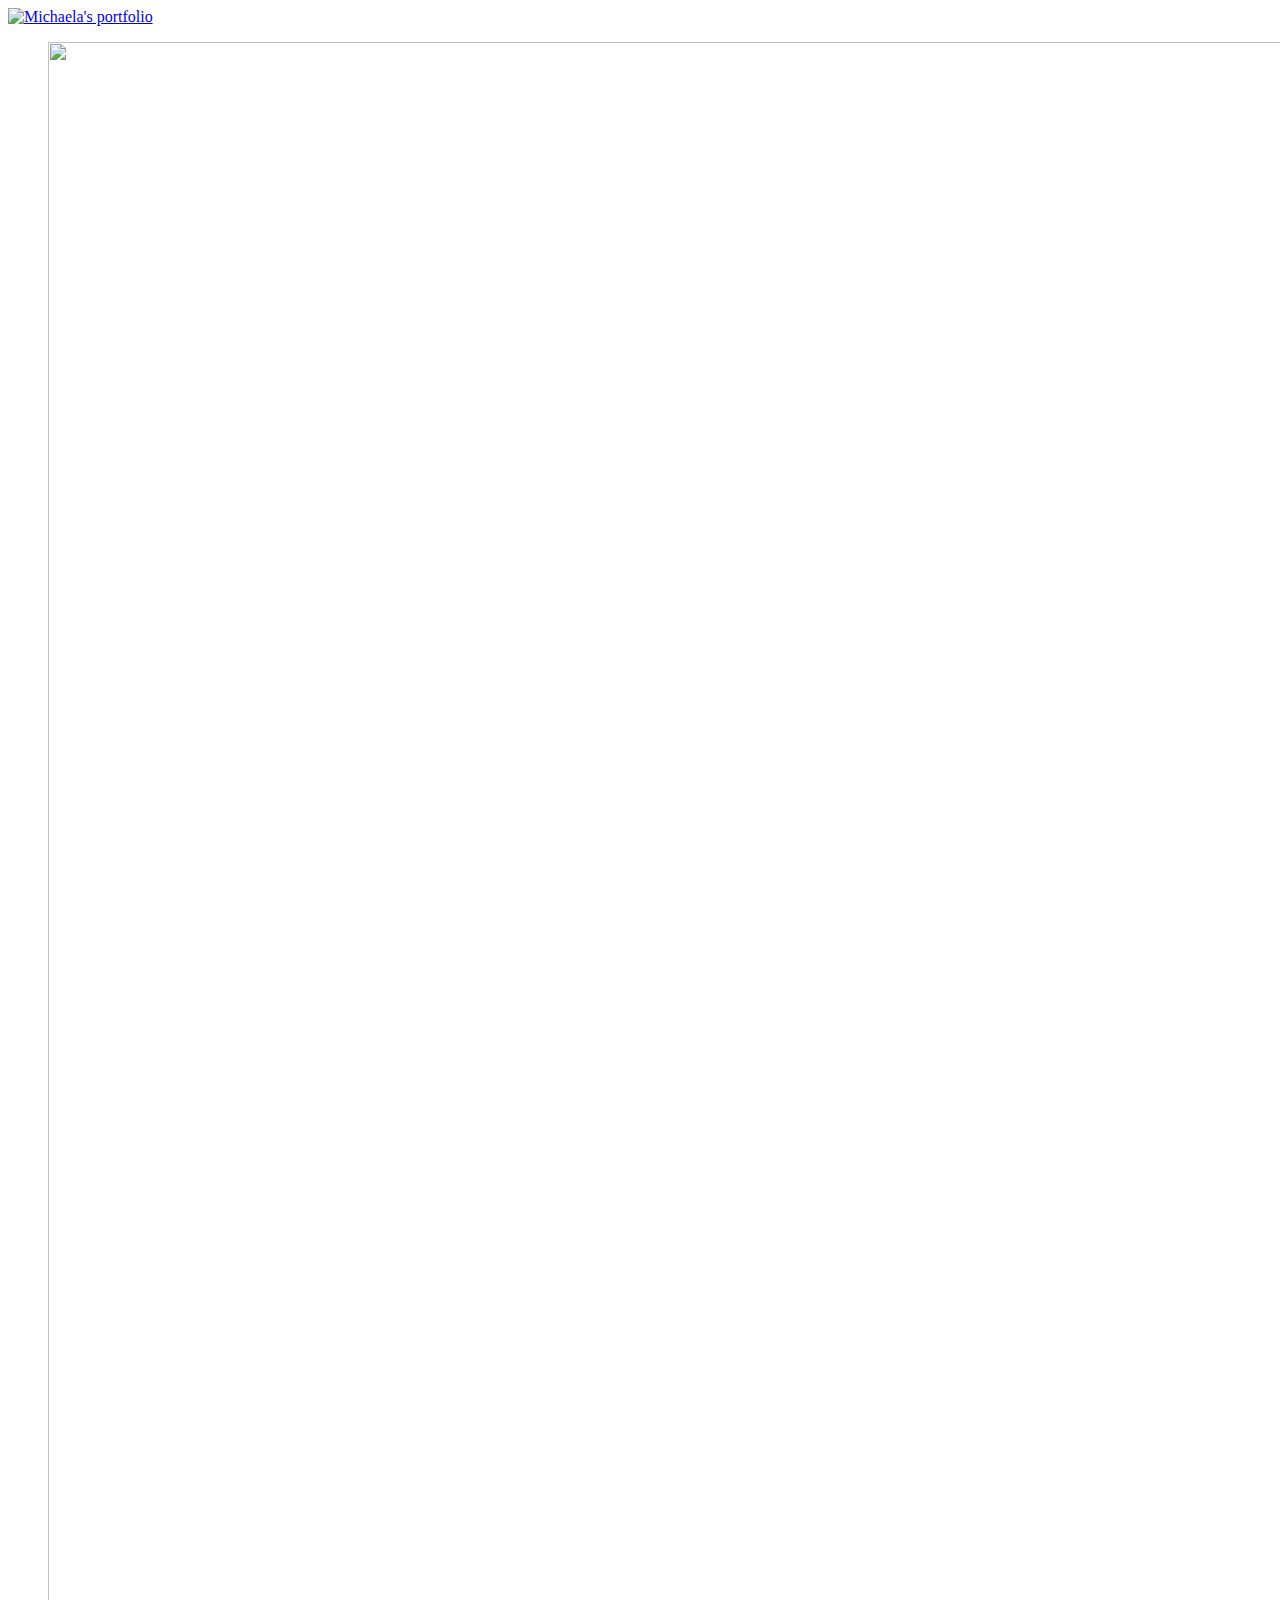
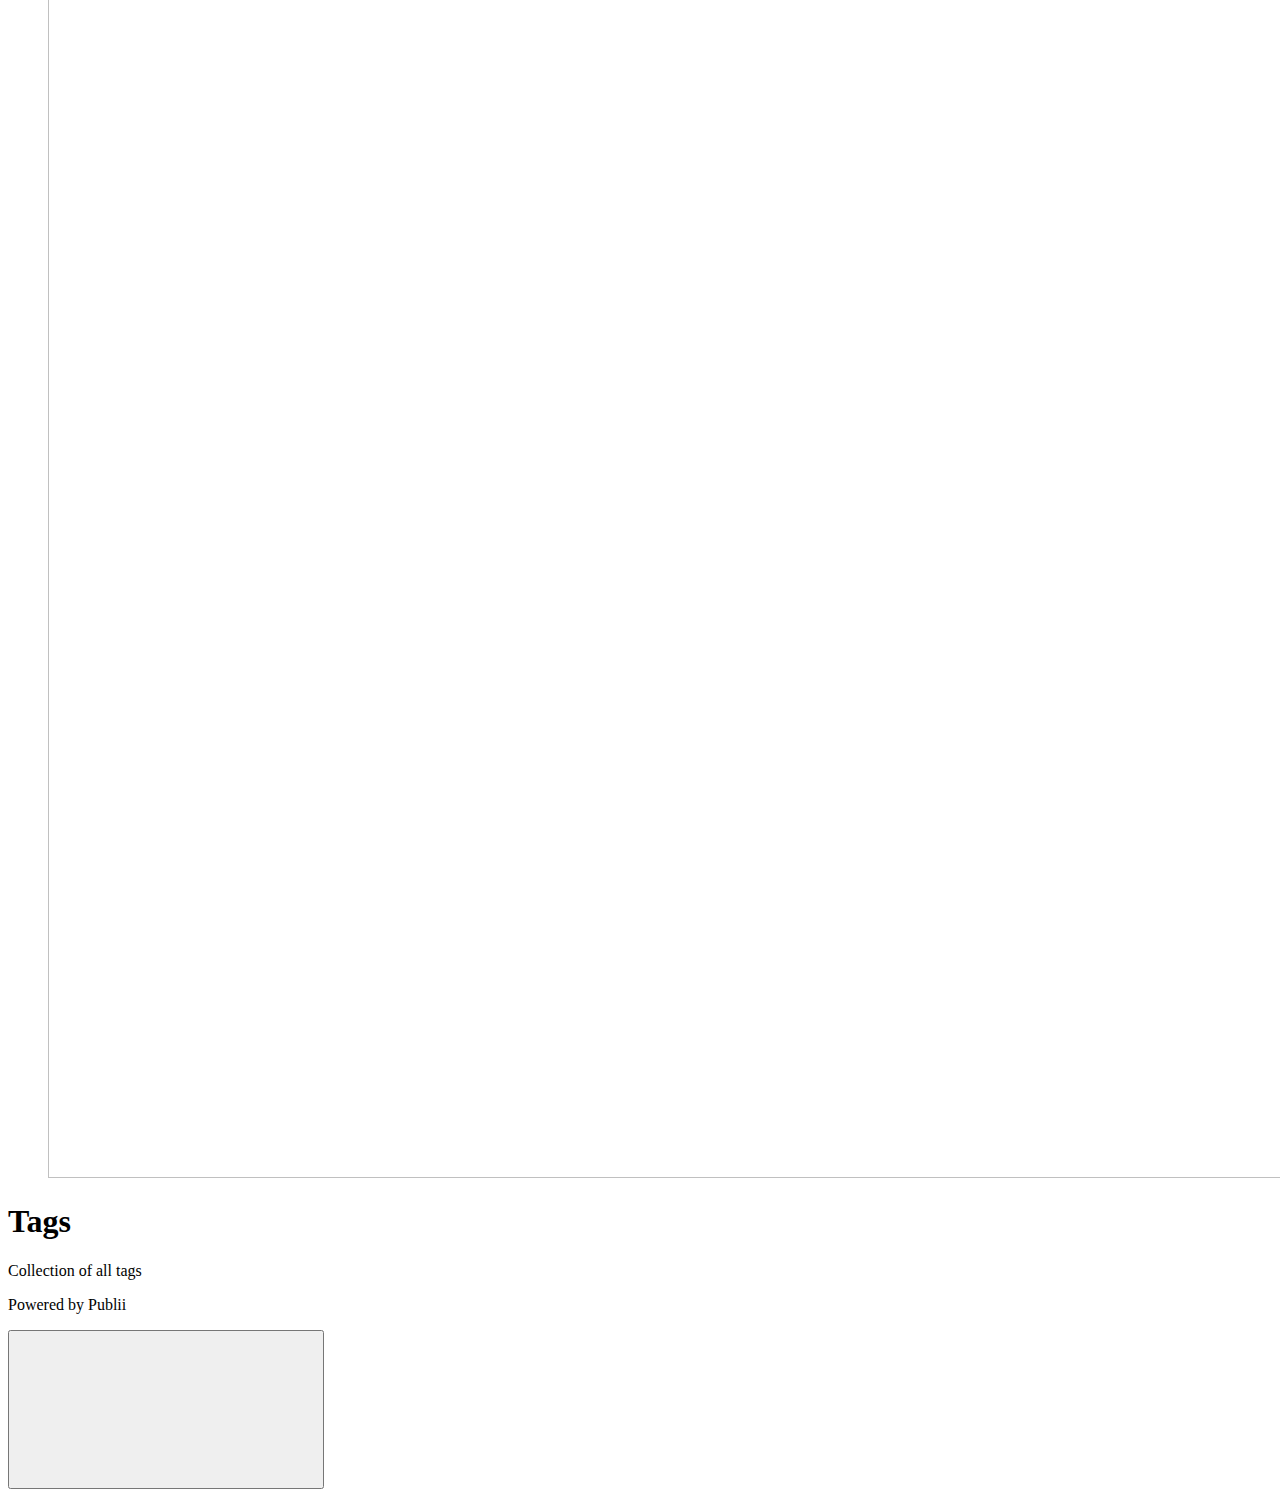
==== tags/index.html @ c2084ca4 "Updated from Publii" ====
<!DOCTYPE html><html lang="en-gb"><head><meta charset="utf-8"><meta http-equiv="X-UA-Compatible" content="IE=edge"><meta name="viewport" content="width=device-width,initial-scale=1"><title>All tags - Michaela&#x27;s portfolio</title><meta name="robots" content="noindex, follow"><meta name="generator" content="Publii Open-Source CMS for Static Site"><link rel="alternate" type="application/atom+xml" href="https://micha.arceus.day/feed.xml"><link rel="alternate" type="application/json" href="https://micha.arceus.day/feed.json"><meta property="og:title" content="Michaela's portfolio"><meta property="og:image" content="https://micha.arceus.day/media/website/strawberry.png"><meta property="og:image:width" content="20"><meta property="og:image:height" content="20"><meta property="og:site_name" content="Michaela's portfolio"><meta property="og:description" content="The humble abode of an enthusiastic writer."><meta property="og:url" content="https://micha.arceus.day/tags/"><meta property="og:type" content="website"><link rel="preload" href="https://micha.arceus.day/assets/dynamic/fonts/sourcecodepro/sourcecodepro.woff2" as="font" type="font/woff2" crossorigin><link rel="stylesheet" href="https://micha.arceus.day/assets/css/style.css?v=00cc5878ca796b5f8dd4d20755d69d05"><script type="application/ld+json">{"@context":"http://schema.org","@type":"Organization","name":"Michaela's portfolio","logo":"https://micha.arceus.day/media/website/strawberry.png","url":"https://micha.arceus.day/"}</script><noscript><style>img[loading] {
                    opacity: 1;
                }</style></noscript></head><body><div class="site-container"><header class="top" id="js-header"><a class="logo" href="https://micha.arceus.day/"><img src="https://micha.arceus.day/media/website/strawberry.png" alt="Michaela&#x27;s portfolio" width="20" height="20"></a></header><main class="page page--tags"><div class="hero"><figure class="hero__image hero__image--overlay"><img src="https://micha.arceus.day/media/website/DSC01634.JPEG" srcset="https://micha.arceus.day/media/website/responsive/DSC01634-xs.JPEG 300w, https://micha.arceus.day/media/website/responsive/DSC01634-sm.JPEG 480w, https://micha.arceus.day/media/website/responsive/DSC01634-md.JPEG 768w, https://micha.arceus.day/media/website/responsive/DSC01634-lg.JPEG 1024w, https://micha.arceus.day/media/website/responsive/DSC01634-xl.JPEG 1360w, https://micha.arceus.day/media/website/responsive/DSC01634-2xl.JPEG 1600w" sizes="100vw" loading="eager" width="3648" height="2736" alt=""></figure><header class="hero__content"><div class="wrapper"><h1>Tags</h1><p>Collection of all tags</p></div></header></div><div class="wrapper"><ul class="feed feed--grid"></ul></div></main><footer class="footer"><div class="footer__copyright"><p>Powered by Publii</p></div><button onclick="backToTopFunction()" id="backToTop" class="footer__bttop" aria-label="Back to top" title="Back to top"><svg><use xlink:href="https://micha.arceus.day/assets/svg/svg-map.svg#toparrow"/></svg></button></footer></div><script defer="defer" src="https://micha.arceus.day/assets/js/scripts.min.js?v=f47c11534595205f20935f0db2a62a85"></script><script>window.publiiThemeMenuConfig={mobileMenuMode:'sidebar',animationSpeed:300,submenuWidth: 'auto',doubleClickTime:500,mobileMenuExpandableSubmenus:true,relatedContainerForOverlayMenuSelector:'.top'};</script><script>var images = document.querySelectorAll('img[loading]');
        for (var i = 0; i < images.length; i++) {
            if (images[i].complete) {
                images[i].classList.add('is-loaded');
            } else {
                images[i].addEventListener('load', function () {
                    this.classList.add('is-loaded');
                }, false);
            }
        }</script></body></html>
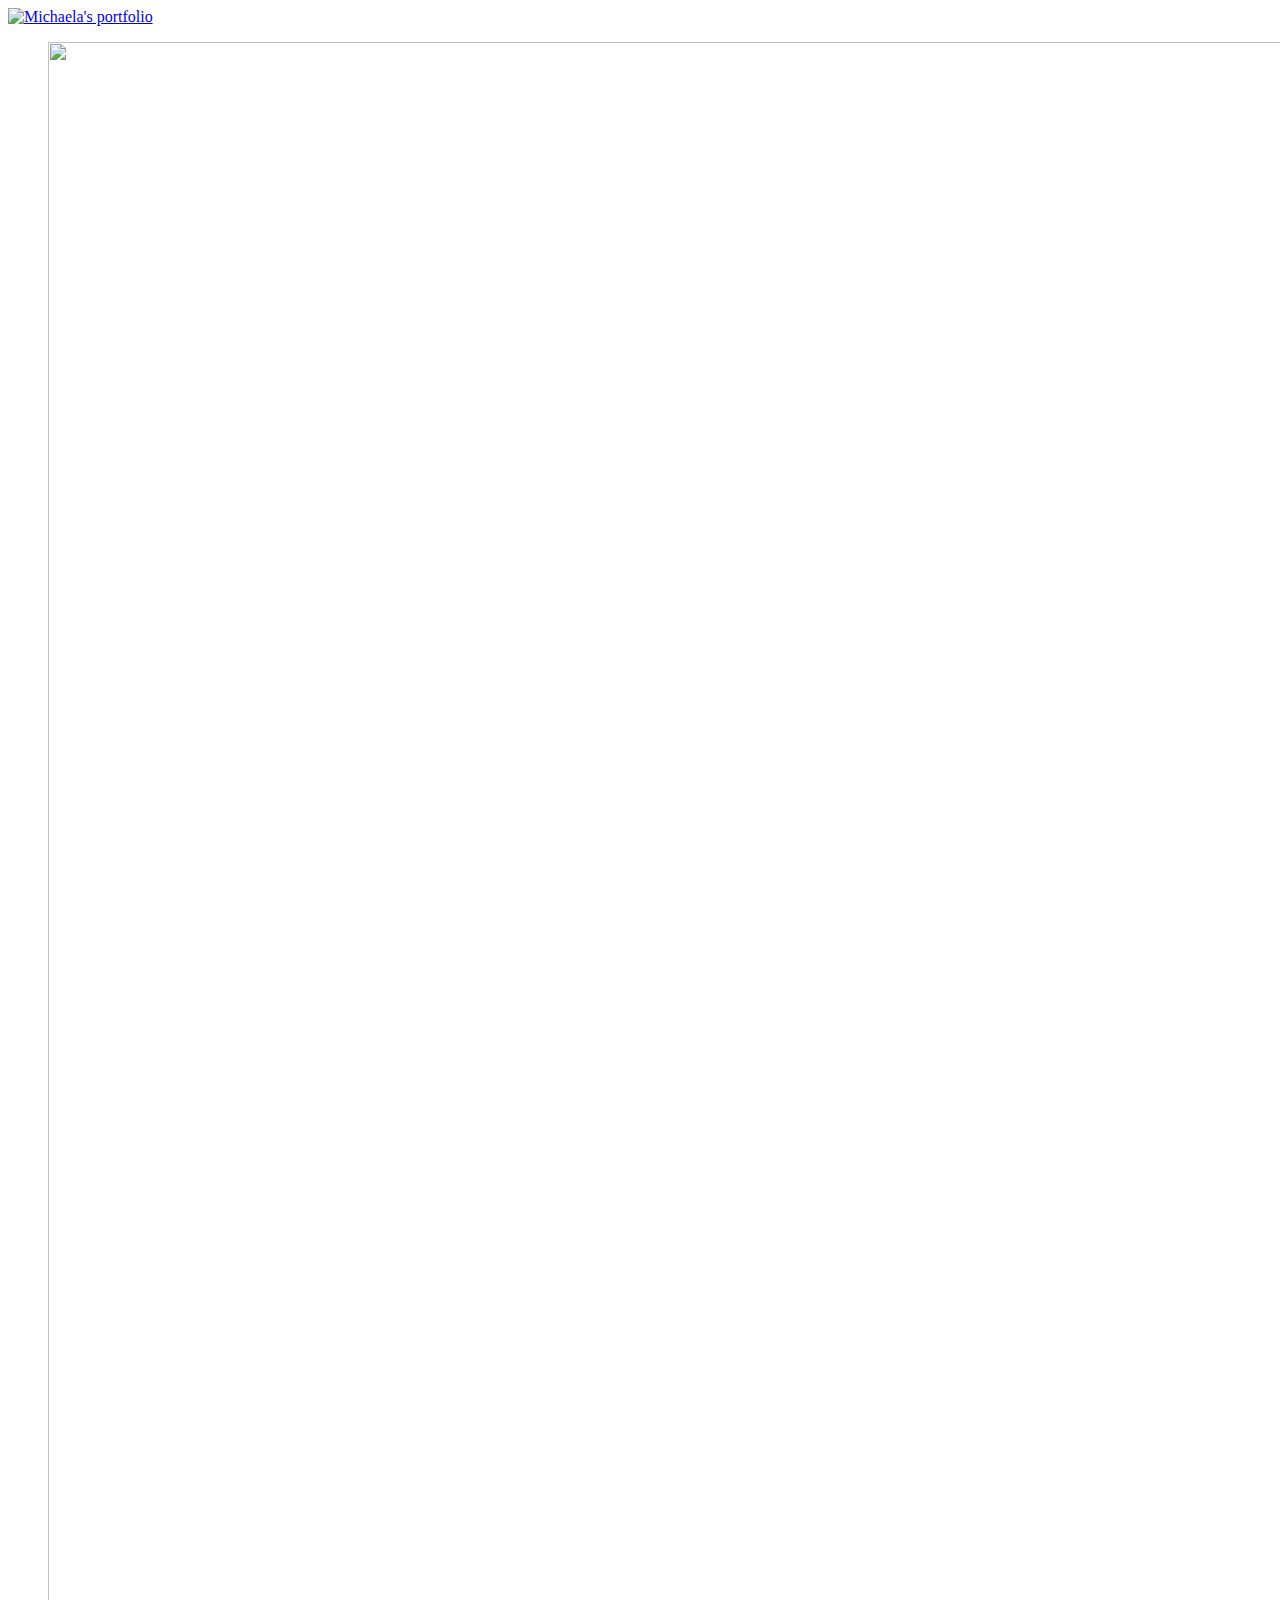
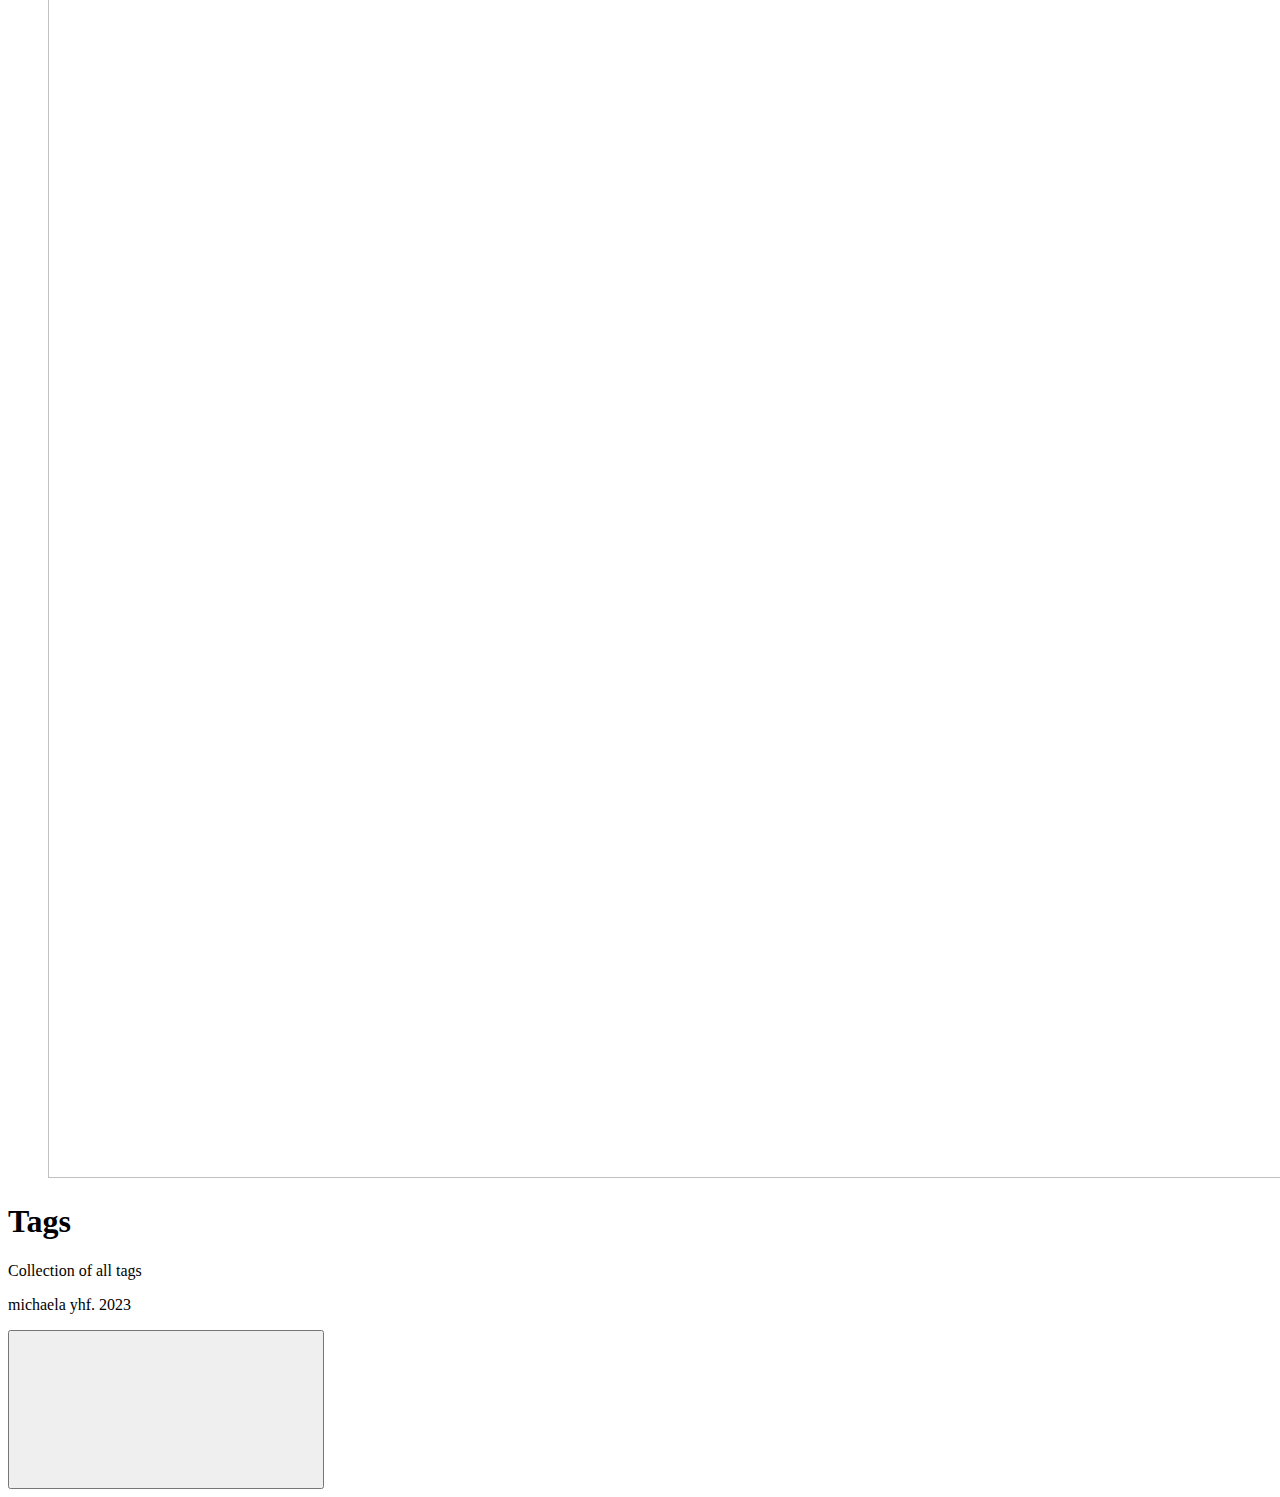
==== commit 2f867beb: "Updated from Publii" ====
--- a/tags/index.html
+++ b/tags/index.html
@@ -1,6 +1,6 @@
-<!DOCTYPE html><html lang="en-gb"><head><meta charset="utf-8"><meta http-equiv="X-UA-Compatible" content="IE=edge"><meta name="viewport" content="width=device-width,initial-scale=1"><title>All tags - Michaela&#x27;s portfolio</title><meta name="robots" content="noindex, follow"><meta name="generator" content="Publii Open-Source CMS for Static Site"><link rel="alternate" type="application/atom+xml" href="https://micha.arceus.day/feed.xml"><link rel="alternate" type="application/json" href="https://micha.arceus.day/feed.json"><meta property="og:title" content="Michaela's portfolio"><meta property="og:image" content="https://micha.arceus.day/media/website/strawberry.png"><meta property="og:image:width" content="20"><meta property="og:image:height" content="20"><meta property="og:site_name" content="Michaela's portfolio"><meta property="og:description" content="The humble abode of an enthusiastic writer."><meta property="og:url" content="https://micha.arceus.day/tags/"><meta property="og:type" content="website"><link rel="preload" href="https://micha.arceus.day/assets/dynamic/fonts/sourcecodepro/sourcecodepro.woff2" as="font" type="font/woff2" crossorigin><link rel="stylesheet" href="https://micha.arceus.day/assets/css/style.css?v=00cc5878ca796b5f8dd4d20755d69d05"><script type="application/ld+json">{"@context":"http://schema.org","@type":"Organization","name":"Michaela's portfolio","logo":"https://micha.arceus.day/media/website/strawberry.png","url":"https://micha.arceus.day/"}</script><noscript><style>img[loading] {
+<!DOCTYPE html><html lang="en-gb"><head><meta charset="utf-8"><meta http-equiv="X-UA-Compatible" content="IE=edge"><meta name="viewport" content="width=device-width,initial-scale=1"><title>All tags - Michaela&#x27;s portfolio</title><meta name="robots" content="noindex, follow"><meta name="generator" content="Publii Open-Source CMS for Static Site"><link rel="alternate" type="application/atom+xml" href="https://micha.arceus.day/feed.xml"><link rel="alternate" type="application/json" href="https://micha.arceus.day/feed.json"><meta property="og:title" content="Michaela's portfolio"><meta property="og:image" content="https://micha.arceus.day/media/website/IMG_1855-modified.png"><meta property="og:image:width" content="243"><meta property="og:image:height" content="243"><meta property="og:site_name" content="Michaela's portfolio"><meta property="og:description" content="The humble abode of an enthusiastic writer."><meta property="og:url" content="https://micha.arceus.day/tags/"><meta property="og:type" content="website"><link rel="preload" href="https://micha.arceus.day/assets/dynamic/fonts/redhatmono/redhatmono.woff2" as="font" type="font/woff2" crossorigin><link rel="stylesheet" href="https://micha.arceus.day/assets/css/style.css?v=e169bb77e72ad00c966b0ca9eb0247f8"><script type="application/ld+json">{"@context":"http://schema.org","@type":"Organization","name":"Michaela's portfolio","logo":"https://micha.arceus.day/media/website/IMG_1855-modified.png","url":"https://micha.arceus.day/"}</script><noscript><style>img[loading] {
                     opacity: 1;
-                }</style></noscript></head><body><div class="site-container"><header class="top" id="js-header"><a class="logo" href="https://micha.arceus.day/"><img src="https://micha.arceus.day/media/website/strawberry.png" alt="Michaela&#x27;s portfolio" width="20" height="20"></a></header><main class="page page--tags"><div class="hero"><figure class="hero__image hero__image--overlay"><img src="https://micha.arceus.day/media/website/DSC01634.JPEG" srcset="https://micha.arceus.day/media/website/responsive/DSC01634-xs.JPEG 300w, https://micha.arceus.day/media/website/responsive/DSC01634-sm.JPEG 480w, https://micha.arceus.day/media/website/responsive/DSC01634-md.JPEG 768w, https://micha.arceus.day/media/website/responsive/DSC01634-lg.JPEG 1024w, https://micha.arceus.day/media/website/responsive/DSC01634-xl.JPEG 1360w, https://micha.arceus.day/media/website/responsive/DSC01634-2xl.JPEG 1600w" sizes="100vw" loading="eager" width="3648" height="2736" alt=""></figure><header class="hero__content"><div class="wrapper"><h1>Tags</h1><p>Collection of all tags</p></div></header></div><div class="wrapper"><ul class="feed feed--grid"></ul></div></main><footer class="footer"><div class="footer__copyright"><p>Powered by Publii</p></div><button onclick="backToTopFunction()" id="backToTop" class="footer__bttop" aria-label="Back to top" title="Back to top"><svg><use xlink:href="https://micha.arceus.day/assets/svg/svg-map.svg#toparrow"/></svg></button></footer></div><script defer="defer" src="https://micha.arceus.day/assets/js/scripts.min.js?v=f47c11534595205f20935f0db2a62a85"></script><script>window.publiiThemeMenuConfig={mobileMenuMode:'sidebar',animationSpeed:300,submenuWidth: 'auto',doubleClickTime:500,mobileMenuExpandableSubmenus:true,relatedContainerForOverlayMenuSelector:'.top'};</script><script>var images = document.querySelectorAll('img[loading]');
+                }</style></noscript></head><body><div class="site-container"><header class="top" id="js-header"><a class="logo" href="https://micha.arceus.day/"><img src="https://micha.arceus.day/media/website/IMG_1855-modified.png" alt="Michaela&#x27;s portfolio" width="243" height="243"></a></header><main class="page page--tags"><div class="hero"><figure class="hero__image hero__image--overlay"><img src="https://micha.arceus.day/media/website/DSC01641.JPEG" srcset="https://micha.arceus.day/media/website/responsive/DSC01641-xs.JPEG 300w, https://micha.arceus.day/media/website/responsive/DSC01641-sm.JPEG 480w, https://micha.arceus.day/media/website/responsive/DSC01641-md.JPEG 768w, https://micha.arceus.day/media/website/responsive/DSC01641-lg.JPEG 1024w, https://micha.arceus.day/media/website/responsive/DSC01641-xl.JPEG 1360w, https://micha.arceus.day/media/website/responsive/DSC01641-2xl.JPEG 1600w" sizes="100vw" loading="eager" width="3648" height="2736" alt=""></figure><header class="hero__content"><div class="wrapper"><h1>Tags</h1><p>Collection of all tags</p></div></header></div><div class="wrapper"><ul class="feed feed--grid"></ul></div></main><footer class="footer"><div class="footer__copyright"><p>michaela yhf. 2023</p></div><button onclick="backToTopFunction()" id="backToTop" class="footer__bttop" aria-label="Back to top" title="Back to top"><svg><use xlink:href="https://micha.arceus.day/assets/svg/svg-map.svg#toparrow"/></svg></button></footer></div><script defer="defer" src="https://micha.arceus.day/assets/js/scripts.min.js?v=f47c11534595205f20935f0db2a62a85"></script><script>window.publiiThemeMenuConfig={mobileMenuMode:'sidebar',animationSpeed:300,submenuWidth: 240,doubleClickTime:500,mobileMenuExpandableSubmenus:true,relatedContainerForOverlayMenuSelector:'.top'};</script><script>var images = document.querySelectorAll('img[loading]');
         for (var i = 0; i < images.length; i++) {
             if (images[i].complete) {
                 images[i].classList.add('is-loaded');
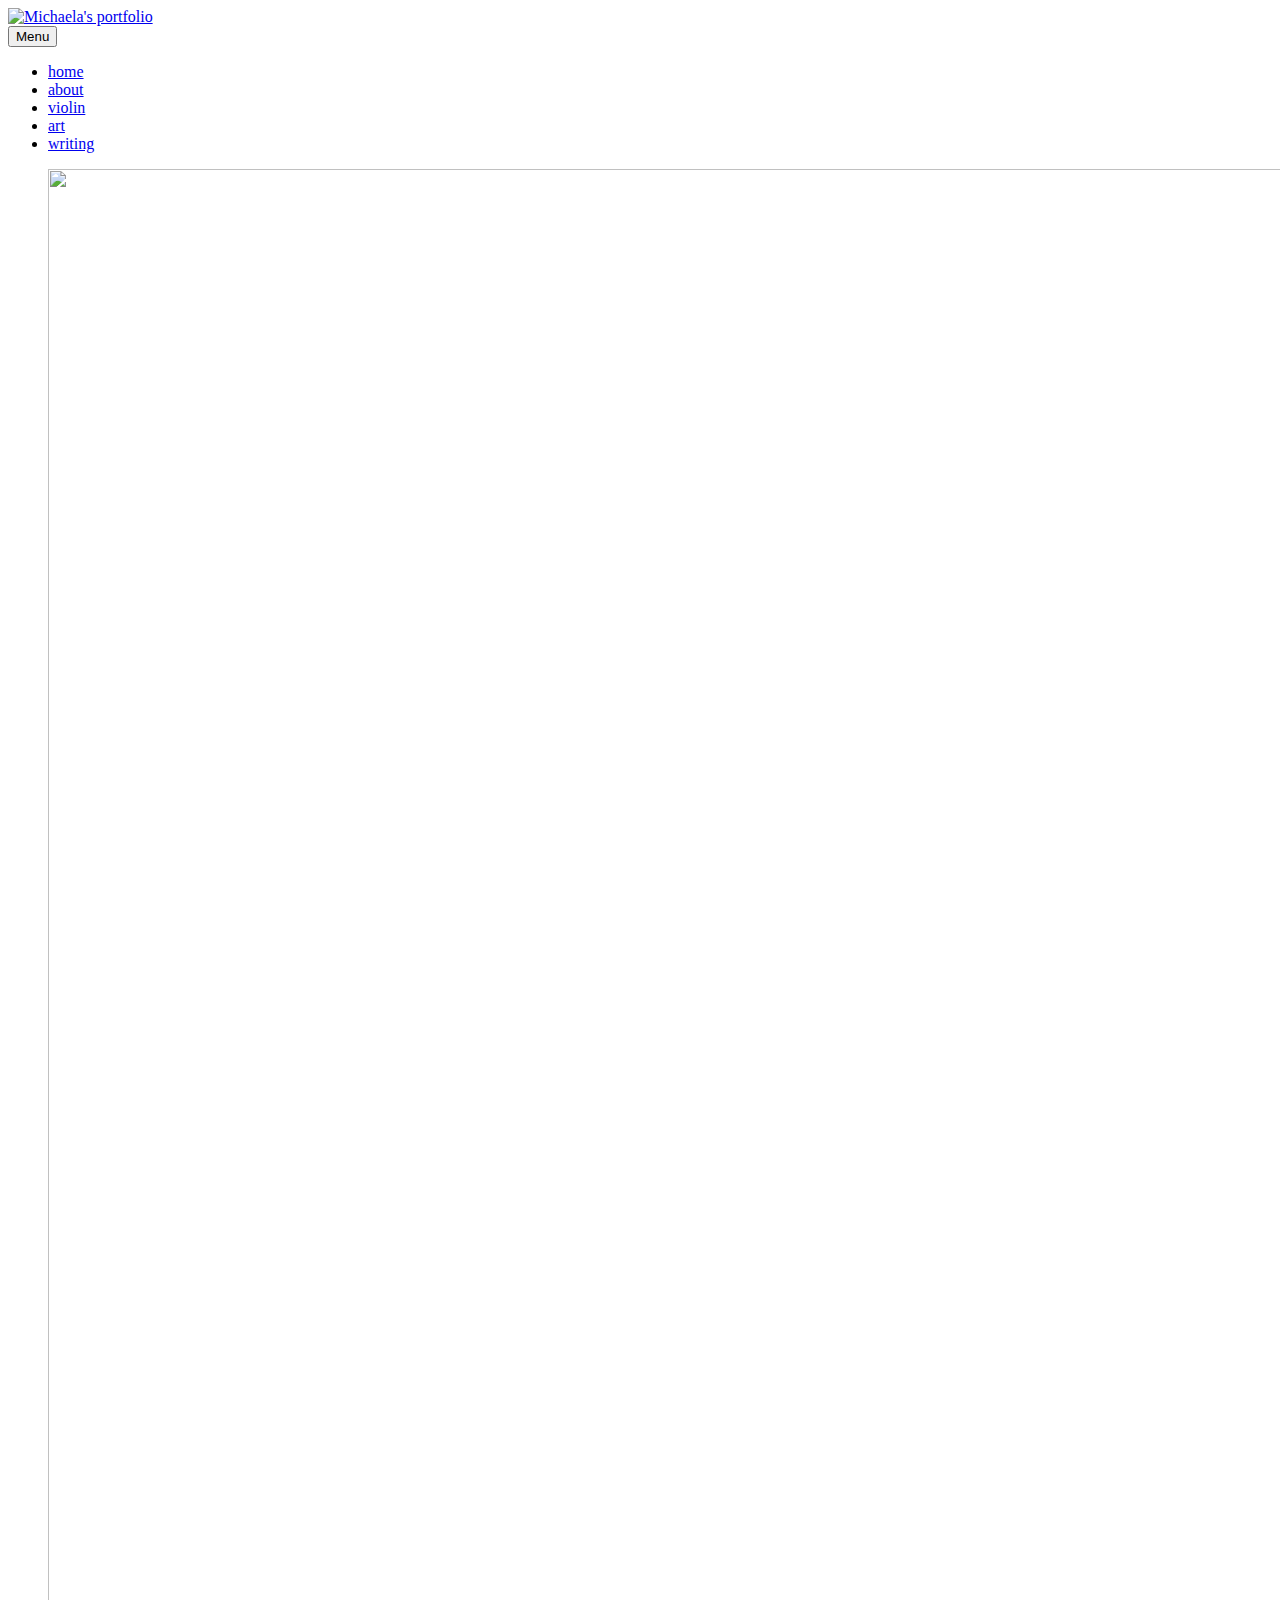
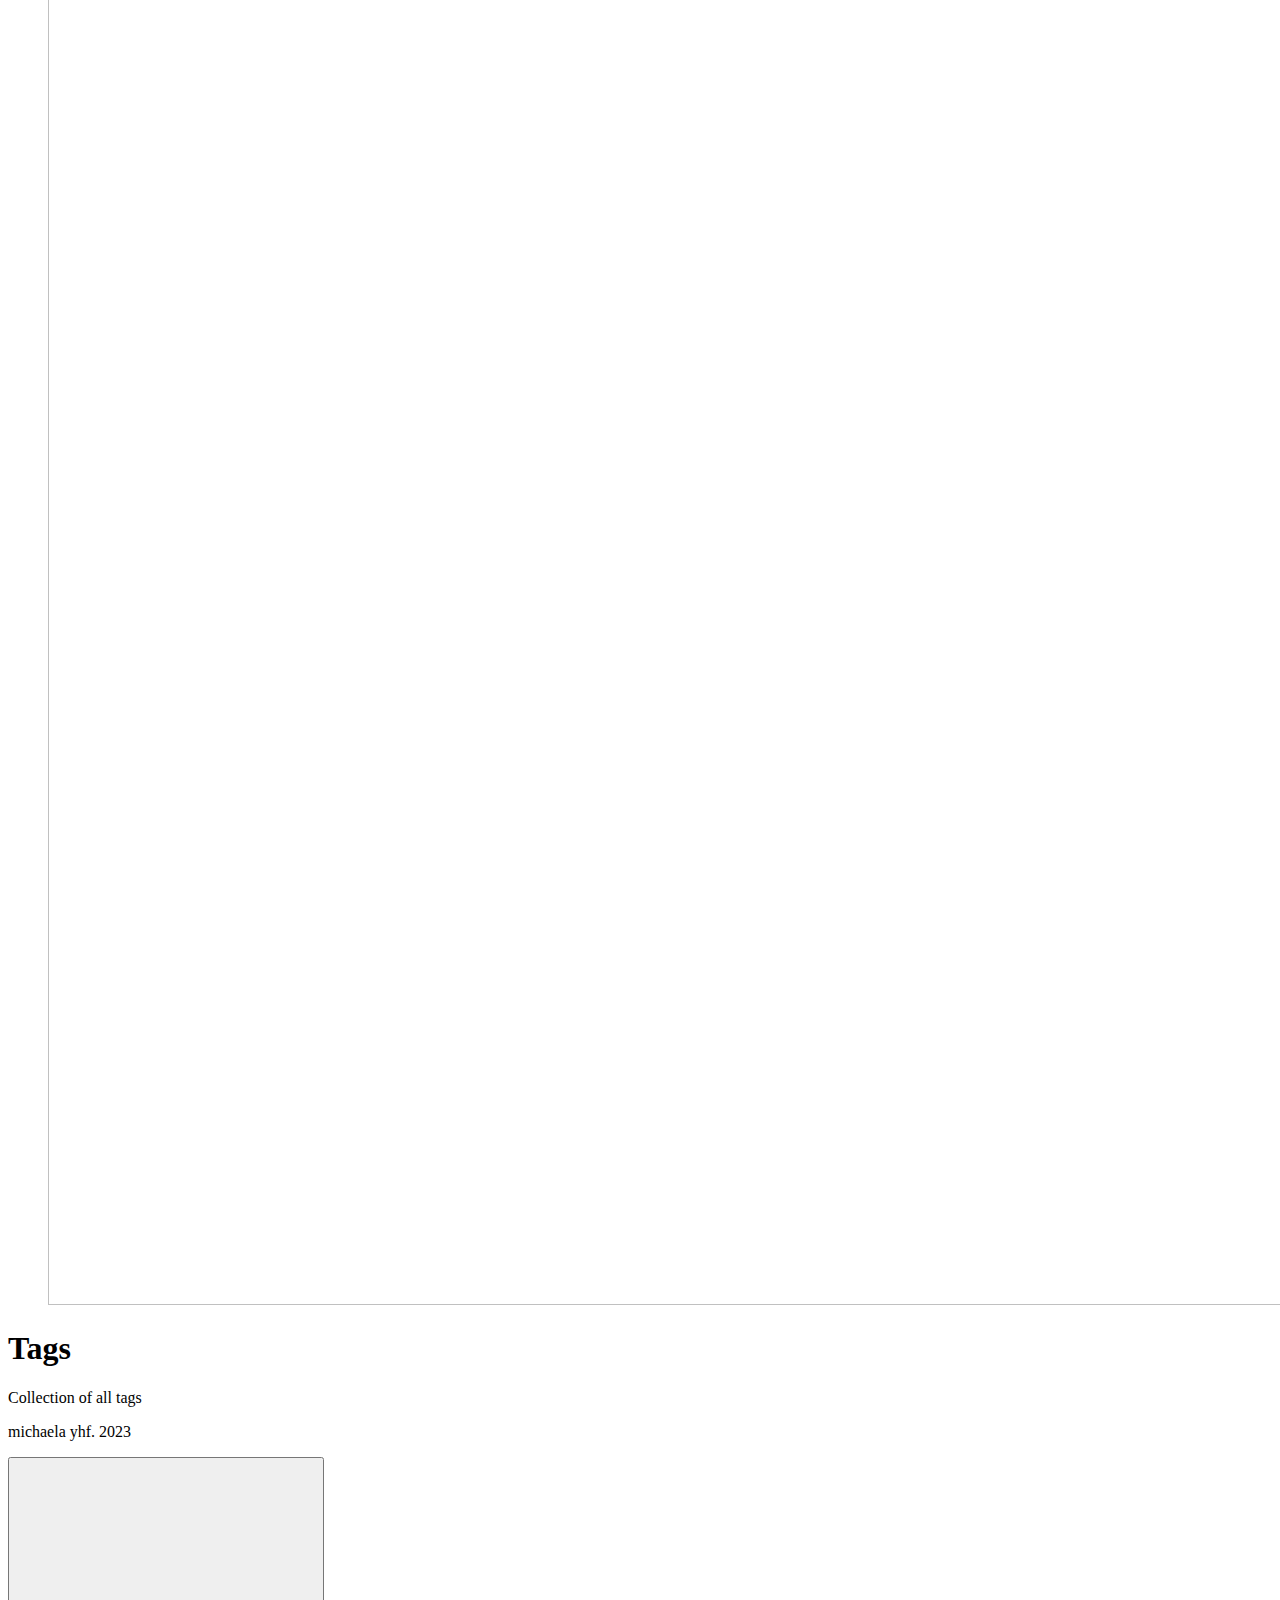
==== commit b99b7e57: "Updated from Publii" ====
--- a/tags/index.html
+++ b/tags/index.html
@@ -1,6 +1,6 @@
-<!DOCTYPE html><html lang="en-gb"><head><meta charset="utf-8"><meta http-equiv="X-UA-Compatible" content="IE=edge"><meta name="viewport" content="width=device-width,initial-scale=1"><title>All tags - Michaela&#x27;s portfolio</title><meta name="robots" content="noindex, follow"><meta name="generator" content="Publii Open-Source CMS for Static Site"><link rel="alternate" type="application/atom+xml" href="https://micha.arceus.day/feed.xml"><link rel="alternate" type="application/json" href="https://micha.arceus.day/feed.json"><meta property="og:title" content="Michaela's portfolio"><meta property="og:image" content="https://micha.arceus.day/media/website/IMG_1855-modified.png"><meta property="og:image:width" content="243"><meta property="og:image:height" content="243"><meta property="og:site_name" content="Michaela's portfolio"><meta property="og:description" content="The humble abode of an enthusiastic writer."><meta property="og:url" content="https://micha.arceus.day/tags/"><meta property="og:type" content="website"><link rel="preload" href="https://micha.arceus.day/assets/dynamic/fonts/redhatmono/redhatmono.woff2" as="font" type="font/woff2" crossorigin><link rel="stylesheet" href="https://micha.arceus.day/assets/css/style.css?v=e169bb77e72ad00c966b0ca9eb0247f8"><script type="application/ld+json">{"@context":"http://schema.org","@type":"Organization","name":"Michaela's portfolio","logo":"https://micha.arceus.day/media/website/IMG_1855-modified.png","url":"https://micha.arceus.day/"}</script><noscript><style>img[loading] {
+<!DOCTYPE html><html lang="en-gb"><head><meta charset="utf-8"><meta http-equiv="X-UA-Compatible" content="IE=edge"><meta name="viewport" content="width=device-width,initial-scale=1"><title>All tags - Michaela&#x27;s portfolio</title><meta name="robots" content="noindex, follow"><meta name="generator" content="Publii Open-Source CMS for Static Site"><link rel="alternate" type="application/atom+xml" href="https://micha.arceus.day/feed.xml"><link rel="alternate" type="application/json" href="https://micha.arceus.day/feed.json"><meta property="og:title" content="Michaela's portfolio"><meta property="og:image" content="https://micha.arceus.day/media/website/IMG_1855-modified.png"><meta property="og:image:width" content="243"><meta property="og:image:height" content="243"><meta property="og:site_name" content="Michaela's portfolio"><meta property="og:description" content="The humble abode of an enthusiastic writer."><meta property="og:url" content="https://micha.arceus.day/tags/"><meta property="og:type" content="website"><link rel="preload" href="https://micha.arceus.day/assets/dynamic/fonts/redhatmono/redhatmono.woff2" as="font" type="font/woff2" crossorigin><link rel="stylesheet" href="https://micha.arceus.day/assets/css/style.css?v=5adadc4361b81693410116a56cea5d18"><script type="application/ld+json">{"@context":"http://schema.org","@type":"Organization","name":"Michaela's portfolio","logo":"https://micha.arceus.day/media/website/IMG_1855-modified.png","url":"https://micha.arceus.day/","sameAs":[]}</script><noscript><style>img[loading] {
                     opacity: 1;
-                }</style></noscript></head><body><div class="site-container"><header class="top" id="js-header"><a class="logo" href="https://micha.arceus.day/"><img src="https://micha.arceus.day/media/website/IMG_1855-modified.png" alt="Michaela&#x27;s portfolio" width="243" height="243"></a></header><main class="page page--tags"><div class="hero"><figure class="hero__image hero__image--overlay"><img src="https://micha.arceus.day/media/website/DSC01641.JPEG" srcset="https://micha.arceus.day/media/website/responsive/DSC01641-xs.JPEG 300w, https://micha.arceus.day/media/website/responsive/DSC01641-sm.JPEG 480w, https://micha.arceus.day/media/website/responsive/DSC01641-md.JPEG 768w, https://micha.arceus.day/media/website/responsive/DSC01641-lg.JPEG 1024w, https://micha.arceus.day/media/website/responsive/DSC01641-xl.JPEG 1360w, https://micha.arceus.day/media/website/responsive/DSC01641-2xl.JPEG 1600w" sizes="100vw" loading="eager" width="3648" height="2736" alt=""></figure><header class="hero__content"><div class="wrapper"><h1>Tags</h1><p>Collection of all tags</p></div></header></div><div class="wrapper"><ul class="feed feed--grid"></ul></div></main><footer class="footer"><div class="footer__copyright"><p>michaela yhf. 2023</p></div><button onclick="backToTopFunction()" id="backToTop" class="footer__bttop" aria-label="Back to top" title="Back to top"><svg><use xlink:href="https://micha.arceus.day/assets/svg/svg-map.svg#toparrow"/></svg></button></footer></div><script defer="defer" src="https://micha.arceus.day/assets/js/scripts.min.js?v=f47c11534595205f20935f0db2a62a85"></script><script>window.publiiThemeMenuConfig={mobileMenuMode:'sidebar',animationSpeed:300,submenuWidth: 240,doubleClickTime:500,mobileMenuExpandableSubmenus:true,relatedContainerForOverlayMenuSelector:'.top'};</script><script>var images = document.querySelectorAll('img[loading]');
+                }</style></noscript></head><body><div class="site-container"><header class="top" id="js-header"><a class="logo" href="https://micha.arceus.day/"><img src="https://micha.arceus.day/media/website/IMG_1855-modified.png" alt="Michaela&#x27;s portfolio" width="243" height="243"></a><nav class="navbar js-navbar"><button class="navbar__toggle js-toggle" aria-label="Menu" aria-haspopup="true" aria-expanded="false"><span class="navbar__toggle-box"><span class="navbar__toggle-inner">Menu</span></span></button><ul class="navbar__menu"><li><a href="https://micha.arceus.day/" target="_self">home</a></li><li><a href="https://micha.arceus.day/michaela-ye-hyang-frey-2.html" target="_self">about</a></li><li><a href="https://micha.arceus.day/violin.html" target="_self">violin</a></li><li><a href="https://micha.arceus.day/art.html" target="_self">art</a></li><li><a href="https://micha.arceus.day/writing.html" target="_self">writing</a></li></ul></nav></header><main class="page page--tags"><div class="hero"><figure class="hero__image hero__image--overlay"><img src="https://micha.arceus.day/media/website/DSC01641-2.JPEG" srcset="https://micha.arceus.day/media/website/responsive/DSC01641-2-xs.JPEG 300w, https://micha.arceus.day/media/website/responsive/DSC01641-2-sm.JPEG 480w, https://micha.arceus.day/media/website/responsive/DSC01641-2-md.JPEG 768w, https://micha.arceus.day/media/website/responsive/DSC01641-2-lg.JPEG 1024w, https://micha.arceus.day/media/website/responsive/DSC01641-2-xl.JPEG 1360w, https://micha.arceus.day/media/website/responsive/DSC01641-2-2xl.JPEG 1600w" sizes="100vw" loading="eager" width="3648" height="2736" alt=""></figure><header class="hero__content"><div class="wrapper"><h1>Tags</h1><p>Collection of all tags</p></div></header></div><div class="wrapper"><ul class="feed feed--grid"></ul></div></main><footer class="footer"><div class="footer__social"></div><div class="footer__copyright"><p>michaela yhf. 2023</p></div><button onclick="backToTopFunction()" id="backToTop" class="footer__bttop" aria-label="Back to top" title="Back to top"><svg><use xlink:href="https://micha.arceus.day/assets/svg/svg-map.svg#toparrow"/></svg></button></footer></div><script defer="defer" src="https://micha.arceus.day/assets/js/scripts.min.js?v=f47c11534595205f20935f0db2a62a85"></script><script>window.publiiThemeMenuConfig={mobileMenuMode:'sidebar',animationSpeed:300,submenuWidth: 'auto',doubleClickTime:500,mobileMenuExpandableSubmenus:true,relatedContainerForOverlayMenuSelector:'.top'};</script><script>var images = document.querySelectorAll('img[loading]');
         for (var i = 0; i < images.length; i++) {
             if (images[i].complete) {
                 images[i].classList.add('is-loaded');
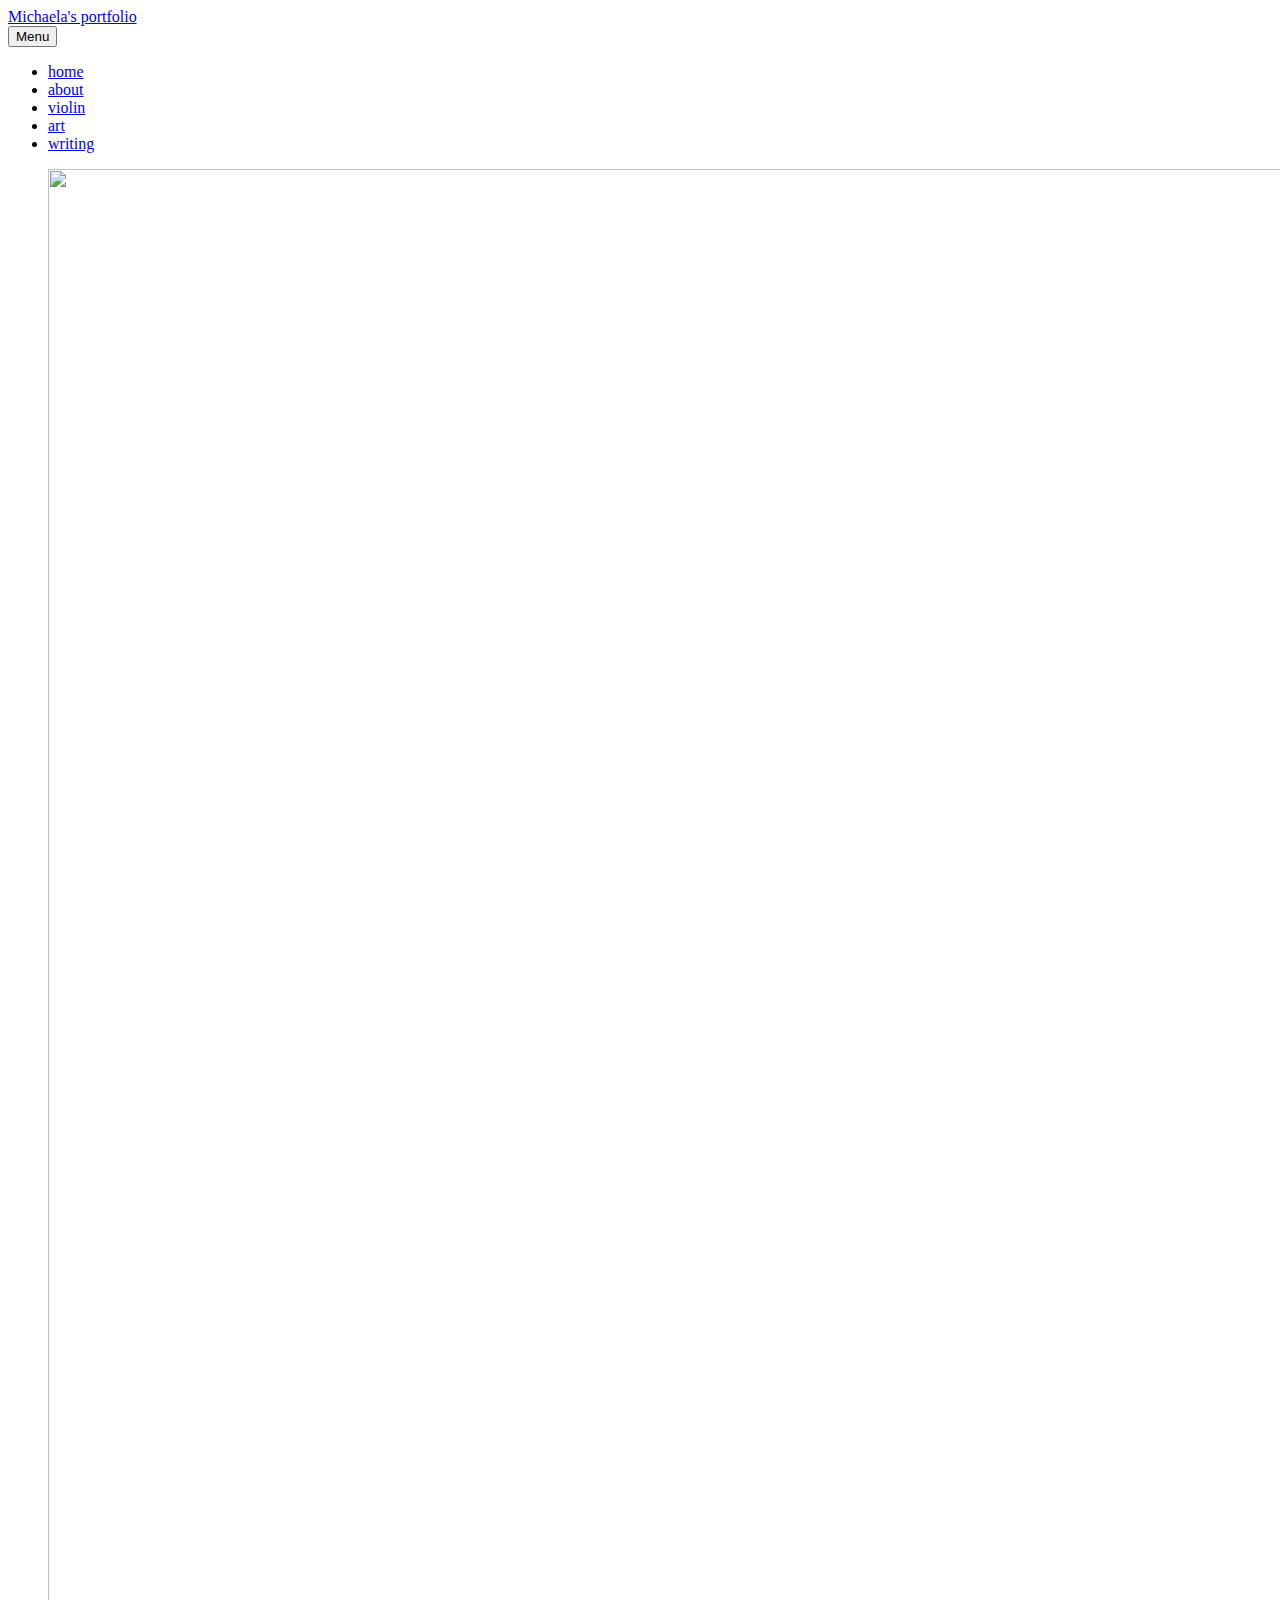
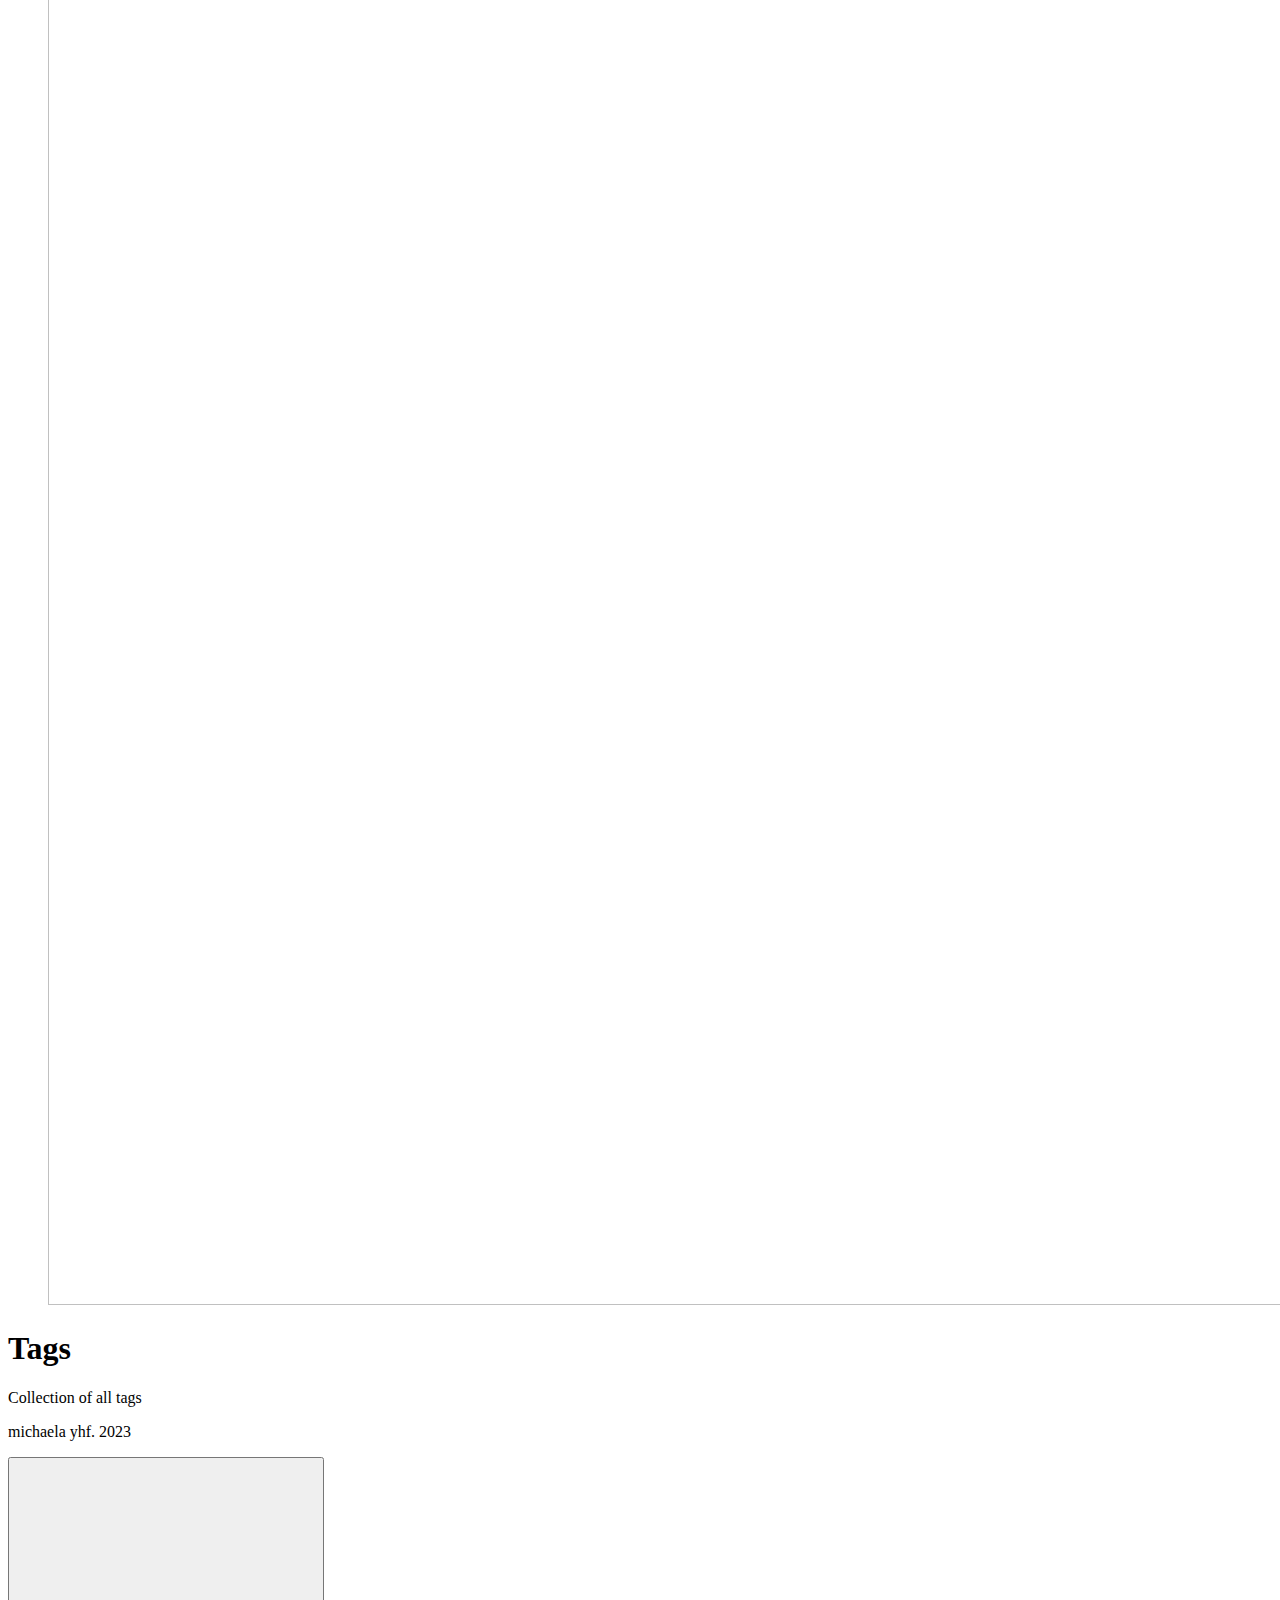
==== commit f8e1621d: "Updated from Publii" ====
--- a/tags/index.html
+++ b/tags/index.html
@@ -1,6 +1,6 @@
-<!DOCTYPE html><html lang="en-gb"><head><meta charset="utf-8"><meta http-equiv="X-UA-Compatible" content="IE=edge"><meta name="viewport" content="width=device-width,initial-scale=1"><title>All tags - Michaela&#x27;s portfolio</title><meta name="robots" content="noindex, follow"><meta name="generator" content="Publii Open-Source CMS for Static Site"><link rel="alternate" type="application/atom+xml" href="https://micha.arceus.day/feed.xml"><link rel="alternate" type="application/json" href="https://micha.arceus.day/feed.json"><meta property="og:title" content="Michaela's portfolio"><meta property="og:image" content="https://micha.arceus.day/media/website/IMG_1855-modified.png"><meta property="og:image:width" content="243"><meta property="og:image:height" content="243"><meta property="og:site_name" content="Michaela's portfolio"><meta property="og:description" content="The humble abode of an enthusiastic writer."><meta property="og:url" content="https://micha.arceus.day/tags/"><meta property="og:type" content="website"><link rel="preload" href="https://micha.arceus.day/assets/dynamic/fonts/redhatmono/redhatmono.woff2" as="font" type="font/woff2" crossorigin><link rel="stylesheet" href="https://micha.arceus.day/assets/css/style.css?v=5adadc4361b81693410116a56cea5d18"><script type="application/ld+json">{"@context":"http://schema.org","@type":"Organization","name":"Michaela's portfolio","logo":"https://micha.arceus.day/media/website/IMG_1855-modified.png","url":"https://micha.arceus.day/","sameAs":[]}</script><noscript><style>img[loading] {
+<!DOCTYPE html><html lang="en-gb"><head><meta charset="utf-8"><meta http-equiv="X-UA-Compatible" content="IE=edge"><meta name="viewport" content="width=device-width,initial-scale=1"><title>All tags - Michaela&#x27;s portfolio</title><meta name="robots" content="noindex, follow"><meta name="generator" content="Publii Open-Source CMS for Static Site"><link rel="alternate" type="application/atom+xml" href="https://micha.arceus.day/feed.xml"><link rel="alternate" type="application/json" href="https://micha.arceus.day/feed.json"><meta property="og:title" content="Michaela's portfolio"><meta property="og:site_name" content="Michaela's portfolio"><meta property="og:description" content="The humble abode of an enthusiastic writer."><meta property="og:url" content="https://micha.arceus.day/tags/"><meta property="og:type" content="website"><link rel="shortcut icon" href="https://micha.arceus.day/media/website/favicon-2.ico" type="image/x-icon"><link rel="preload" href="https://micha.arceus.day/assets/dynamic/fonts/redhatmono/redhatmono.woff2" as="font" type="font/woff2" crossorigin><link rel="stylesheet" href="https://micha.arceus.day/assets/css/style.css?v=5fd9aa8a9c6bffa5d33ed83f36230fe4"><script type="application/ld+json">{"@context":"http://schema.org","@type":"Organization","name":"Michaela's portfolio","url":"https://micha.arceus.day/"}</script><noscript><style>img[loading] {
                     opacity: 1;
-                }</style></noscript></head><body><div class="site-container"><header class="top" id="js-header"><a class="logo" href="https://micha.arceus.day/"><img src="https://micha.arceus.day/media/website/IMG_1855-modified.png" alt="Michaela&#x27;s portfolio" width="243" height="243"></a><nav class="navbar js-navbar"><button class="navbar__toggle js-toggle" aria-label="Menu" aria-haspopup="true" aria-expanded="false"><span class="navbar__toggle-box"><span class="navbar__toggle-inner">Menu</span></span></button><ul class="navbar__menu"><li><a href="https://micha.arceus.day/" target="_self">home</a></li><li><a href="https://micha.arceus.day/michaela-ye-hyang-frey-2.html" target="_self">about</a></li><li><a href="https://micha.arceus.day/violin.html" target="_self">violin</a></li><li><a href="https://micha.arceus.day/art.html" target="_self">art</a></li><li><a href="https://micha.arceus.day/writing.html" target="_self">writing</a></li></ul></nav></header><main class="page page--tags"><div class="hero"><figure class="hero__image hero__image--overlay"><img src="https://micha.arceus.day/media/website/DSC01641-2.JPEG" srcset="https://micha.arceus.day/media/website/responsive/DSC01641-2-xs.JPEG 300w, https://micha.arceus.day/media/website/responsive/DSC01641-2-sm.JPEG 480w, https://micha.arceus.day/media/website/responsive/DSC01641-2-md.JPEG 768w, https://micha.arceus.day/media/website/responsive/DSC01641-2-lg.JPEG 1024w, https://micha.arceus.day/media/website/responsive/DSC01641-2-xl.JPEG 1360w, https://micha.arceus.day/media/website/responsive/DSC01641-2-2xl.JPEG 1600w" sizes="100vw" loading="eager" width="3648" height="2736" alt=""></figure><header class="hero__content"><div class="wrapper"><h1>Tags</h1><p>Collection of all tags</p></div></header></div><div class="wrapper"><ul class="feed feed--grid"></ul></div></main><footer class="footer"><div class="footer__social"></div><div class="footer__copyright"><p>michaela yhf. 2023</p></div><button onclick="backToTopFunction()" id="backToTop" class="footer__bttop" aria-label="Back to top" title="Back to top"><svg><use xlink:href="https://micha.arceus.day/assets/svg/svg-map.svg#toparrow"/></svg></button></footer></div><script defer="defer" src="https://micha.arceus.day/assets/js/scripts.min.js?v=f47c11534595205f20935f0db2a62a85"></script><script>window.publiiThemeMenuConfig={mobileMenuMode:'sidebar',animationSpeed:300,submenuWidth: 'auto',doubleClickTime:500,mobileMenuExpandableSubmenus:true,relatedContainerForOverlayMenuSelector:'.top'};</script><script>var images = document.querySelectorAll('img[loading]');
+                }</style></noscript></head><body><div class="site-container"><header class="top" id="js-header"><a class="logo" href="https://micha.arceus.day/">Michaela&#x27;s portfolio</a><nav class="navbar js-navbar"><button class="navbar__toggle js-toggle" aria-label="Menu" aria-haspopup="true" aria-expanded="false"><span class="navbar__toggle-box"><span class="navbar__toggle-inner">Menu</span></span></button><ul class="navbar__menu"><li><a href="https://micha.arceus.day/" target="_self">home</a></li><li><a href="https://micha.arceus.day/michaela-ye-hyang-frey-2.html" target="_self">about</a></li><li><a href="https://micha.arceus.day/violin.html" target="_self">violin</a></li><li><a href="https://micha.arceus.day/art.html" target="_self">art</a></li><li><a href="https://micha.arceus.day/writing.html" target="_self">writing</a></li></ul></nav></header><main class="page page--tags"><div class="hero"><figure class="hero__image hero__image--overlay"><img src="https://micha.arceus.day/media/website/DSC01641-2.JPEG" srcset="https://micha.arceus.day/media/website/responsive/DSC01641-2-xs.JPEG 300w, https://micha.arceus.day/media/website/responsive/DSC01641-2-sm.JPEG 480w, https://micha.arceus.day/media/website/responsive/DSC01641-2-md.JPEG 768w, https://micha.arceus.day/media/website/responsive/DSC01641-2-lg.JPEG 1024w, https://micha.arceus.day/media/website/responsive/DSC01641-2-xl.JPEG 1360w, https://micha.arceus.day/media/website/responsive/DSC01641-2-2xl.JPEG 1600w" sizes="100vw" loading="eager" width="3648" height="2736" alt=""></figure><header class="hero__content"><div class="wrapper"><h1>Tags</h1><p>Collection of all tags</p></div></header></div><div class="wrapper"><ul class="feed feed--grid"></ul></div></main><footer class="footer"><div class="footer__copyright"><p>michaela yhf. 2023</p></div><button onclick="backToTopFunction()" id="backToTop" class="footer__bttop" aria-label="Back to top" title="Back to top"><svg><use xlink:href="https://micha.arceus.day/assets/svg/svg-map.svg#toparrow"/></svg></button></footer></div><script defer="defer" src="https://micha.arceus.day/assets/js/scripts.min.js?v=f47c11534595205f20935f0db2a62a85"></script><script>window.publiiThemeMenuConfig={mobileMenuMode:'overlay',animationSpeed:300,submenuWidth: 240,doubleClickTime:500,mobileMenuExpandableSubmenus:true,relatedContainerForOverlayMenuSelector:'.top'};</script><script>var images = document.querySelectorAll('img[loading]');
         for (var i = 0; i < images.length; i++) {
             if (images[i].complete) {
                 images[i].classList.add('is-loaded');
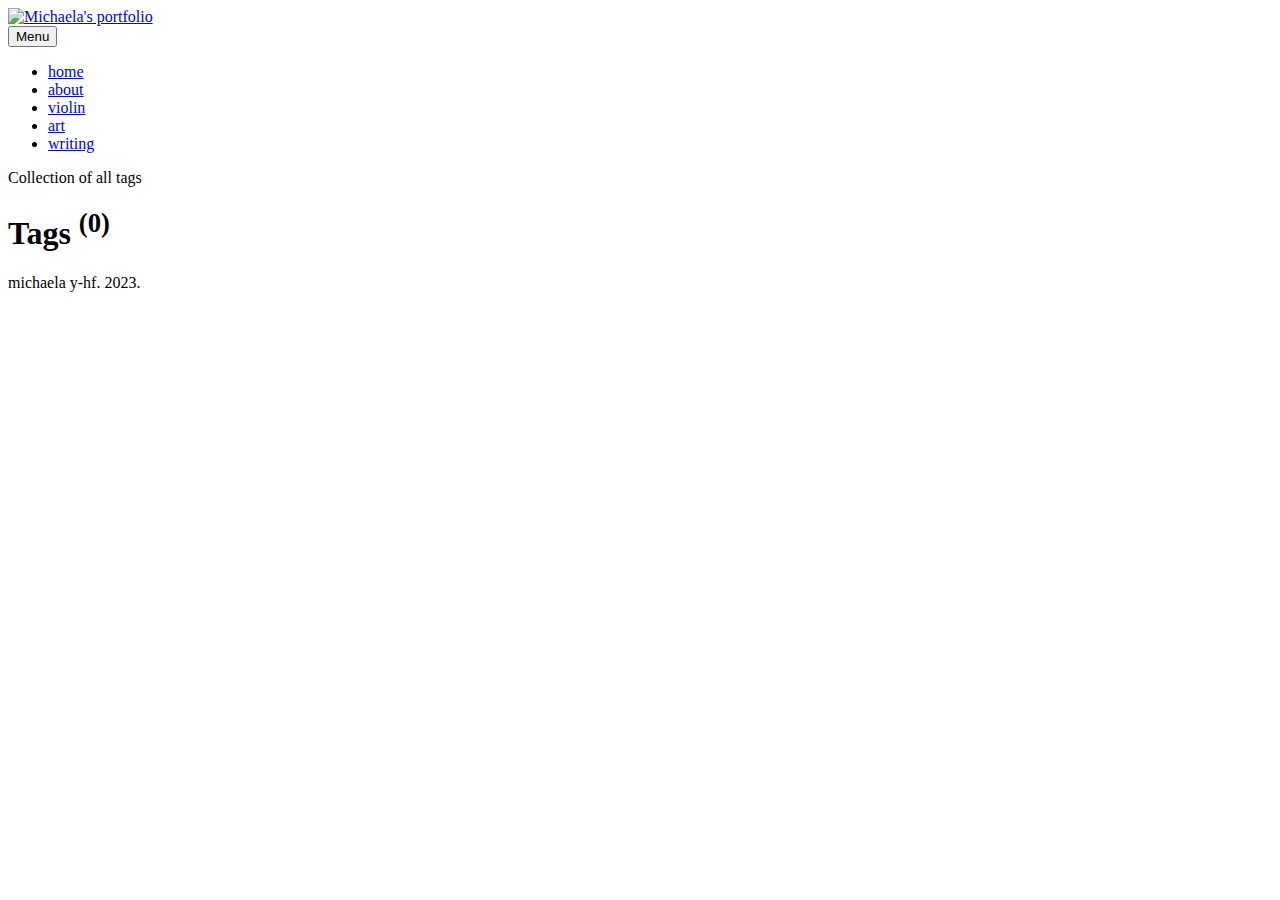
==== commit 58fa6a80: "Updated from Publii" ====
--- a/tags/index.html
+++ b/tags/index.html
@@ -1,12 +1,3 @@
-<!DOCTYPE html><html lang="en-gb"><head><meta charset="utf-8"><meta http-equiv="X-UA-Compatible" content="IE=edge"><meta name="viewport" content="width=device-width,initial-scale=1"><title>All tags - Michaela&#x27;s portfolio</title><meta name="robots" content="noindex, follow"><meta name="generator" content="Publii Open-Source CMS for Static Site"><link rel="alternate" type="application/atom+xml" href="https://micha.arceus.day/feed.xml"><link rel="alternate" type="application/json" href="https://micha.arceus.day/feed.json"><meta property="og:title" content="Michaela's portfolio"><meta property="og:site_name" content="Michaela's portfolio"><meta property="og:description" content="The humble abode of an enthusiastic writer."><meta property="og:url" content="https://micha.arceus.day/tags/"><meta property="og:type" content="website"><link rel="shortcut icon" href="https://micha.arceus.day/media/website/favicon-2.ico" type="image/x-icon"><link rel="preload" href="https://micha.arceus.day/assets/dynamic/fonts/redhatmono/redhatmono.woff2" as="font" type="font/woff2" crossorigin><link rel="stylesheet" href="https://micha.arceus.day/assets/css/style.css?v=5fd9aa8a9c6bffa5d33ed83f36230fe4"><script type="application/ld+json">{"@context":"http://schema.org","@type":"Organization","name":"Michaela's portfolio","url":"https://micha.arceus.day/"}</script><noscript><style>img[loading] {
+<!DOCTYPE html><html lang="en-gb"><head><meta charset="utf-8"><meta http-equiv="X-UA-Compatible" content="IE=edge"><meta name="viewport" content="width=device-width,initial-scale=1"><title>All tags - Michaela&#x27;s portfolio</title><meta name="robots" content="noindex, follow"><meta name="generator" content="Publii Open-Source CMS for Static Site"><link rel="alternate" type="application/atom+xml" href="https://micha.arceus.day/feed.xml"><link rel="alternate" type="application/json" href="https://micha.arceus.day/feed.json"><meta property="og:title" content="Michaela's portfolio"><meta property="og:image" content="https://micha.arceus.day/media/website/IMG_1855-modified.png"><meta property="og:site_name" content="Michaela's portfolio"><meta property="og:description" content="The humble abode of an enthusiastic writer."><meta property="og:url" content="https://micha.arceus.day/tags/"><meta property="og:type" content="website"><link rel="stylesheet" href="https://micha.arceus.day/assets/css/style.css?v=124fd334c77b283a0db3be04f6d9640d"><script type="application/ld+json">{"@context":"http://schema.org","@type":"Organization","name":"Michaela's portfolio","logo":"https://micha.arceus.day/media/website/IMG_1855-modified.png","url":"https://micha.arceus.day/"}</script><noscript><style>img[loading] {
                     opacity: 1;
-                }</style></noscript></head><body><div class="site-container"><header class="top" id="js-header"><a class="logo" href="https://micha.arceus.day/">Michaela&#x27;s portfolio</a><nav class="navbar js-navbar"><button class="navbar__toggle js-toggle" aria-label="Menu" aria-haspopup="true" aria-expanded="false"><span class="navbar__toggle-box"><span class="navbar__toggle-inner">Menu</span></span></button><ul class="navbar__menu"><li><a href="https://micha.arceus.day/" target="_self">home</a></li><li><a href="https://micha.arceus.day/michaela-ye-hyang-frey-2.html" target="_self">about</a></li><li><a href="https://micha.arceus.day/violin.html" target="_self">violin</a></li><li><a href="https://micha.arceus.day/art.html" target="_self">art</a></li><li><a href="https://micha.arceus.day/writing.html" target="_self">writing</a></li></ul></nav></header><main class="page page--tags"><div class="hero"><figure class="hero__image hero__image--overlay"><img src="https://micha.arceus.day/media/website/DSC01641-2.JPEG" srcset="https://micha.arceus.day/media/website/responsive/DSC01641-2-xs.JPEG 300w, https://micha.arceus.day/media/website/responsive/DSC01641-2-sm.JPEG 480w, https://micha.arceus.day/media/website/responsive/DSC01641-2-md.JPEG 768w, https://micha.arceus.day/media/website/responsive/DSC01641-2-lg.JPEG 1024w, https://micha.arceus.day/media/website/responsive/DSC01641-2-xl.JPEG 1360w, https://micha.arceus.day/media/website/responsive/DSC01641-2-2xl.JPEG 1600w" sizes="100vw" loading="eager" width="3648" height="2736" alt=""></figure><header class="hero__content"><div class="wrapper"><h1>Tags</h1><p>Collection of all tags</p></div></header></div><div class="wrapper"><ul class="feed feed--grid"></ul></div></main><footer class="footer"><div class="footer__copyright"><p>michaela yhf. 2023</p></div><button onclick="backToTopFunction()" id="backToTop" class="footer__bttop" aria-label="Back to top" title="Back to top"><svg><use xlink:href="https://micha.arceus.day/assets/svg/svg-map.svg#toparrow"/></svg></button></footer></div><script defer="defer" src="https://micha.arceus.day/assets/js/scripts.min.js?v=f47c11534595205f20935f0db2a62a85"></script><script>window.publiiThemeMenuConfig={mobileMenuMode:'overlay',animationSpeed:300,submenuWidth: 240,doubleClickTime:500,mobileMenuExpandableSubmenus:true,relatedContainerForOverlayMenuSelector:'.top'};</script><script>var images = document.querySelectorAll('img[loading]');
-        for (var i = 0; i < images.length; i++) {
-            if (images[i].complete) {
-                images[i].classList.add('is-loaded');
-            } else {
-                images[i].addEventListener('load', function () {
-                    this.classList.add('is-loaded');
-                }, false);
-            }
-        }</script></body></html>+                }</style></noscript></head><body><div class="container"><header class="header" id="js-header"><a href="https://micha.arceus.day/" class="logo"><img src="https://micha.arceus.day/media/website/IMG_1855-modified.png" alt="Michaela&#x27;s portfolio" width="" height=""></a><nav class="navbar js-navbar"><button class="navbar__toggle js-toggle" aria-label="Menu"><span class="navbar__toggle-box"><span class="navbar__toggle-inner">Menu</span></span></button><ul class="navbar__menu"><li><a href="https://micha.arceus.day/" target="_self">home</a></li><li><a href="https://micha.arceus.day/michaela-ye-hyang-frey-2.html" target="_self">about</a></li><li><a href="https://micha.arceus.day/violin.html" target="_self">violin</a></li><li><a href="https://micha.arceus.day/art.html" target="_self">art</a></li><li><a href="https://micha.arceus.day/writing.html" target="_self">writing</a></li></ul></nav></header><main class="page page--tags"><div class="hero wrapper"><p>Collection of all tags</p><h1>Tags <sup>(0)</sup></h1></div><ul class="l-col l-col--3"></ul></main><footer class="footer"><div class="footer__copyright">michaela y-hf. 2023.</div></footer></div><script defer="defer" src="https://micha.arceus.day/assets/js/scripts.min.js?v=620157e86bfc246cfef480b1b4aadb48"></script><script>window.publiiThemeMenuConfig={mobileMenuMode:'sidebar',animationSpeed:300,submenuWidth: 'auto',doubleClickTime:500,mobileMenuExpandableSubmenus:true,relatedContainerForOverlayMenuSelector:'.navbar'};</script><script defer="defer" src="https://micha.arceus.day/assets/js/isotope.pkgd.min.js?v=2afcff647ed260006faa71c8e779e8d4"></script><script>window.addEventListener("DOMContentLoaded",function(){var j=new Isotope(".l-col",{itemSelector:".c-card",percentPosition:true,layoutMode:"fitRows",transitionDuration:"0.6s",masonry:{columnWidth:".c-card"}});var g=document.querySelector(".filter__button-group");if(g){g.addEventListener("click",function(i){if(!matchesSelector(i.target,"button")){return}var k=i.target.getAttribute("data-filter");k=k;j.arrange({filter:k})});var b=document.querySelectorAll(".filter__button-group");for(var c=0,e=b.length;c<e;c++){var d=b[c];h(d)}function h(i){i.addEventListener("click",function(k){if(!matchesSelector(k.target,"button")){return}i.querySelector(".is-active").classList.remove("is-active");k.target.classList.add("is-active")})}}var a=document.querySelector(".l-col");var f=document.querySelectorAll(".c-card");a.classList.add("is-visible");j.revealItemElements(f)});</script><script>/*<![CDATA[*/var images=document.querySelectorAll("img[loading]");for(var i=0;i<images.length;i++){if(images[i].complete){images[i].classList.add("is-loaded")}else{images[i].addEventListener("load",function(){this.classList.add("is-loaded")},false)}};/*]]>*/</script></body></html>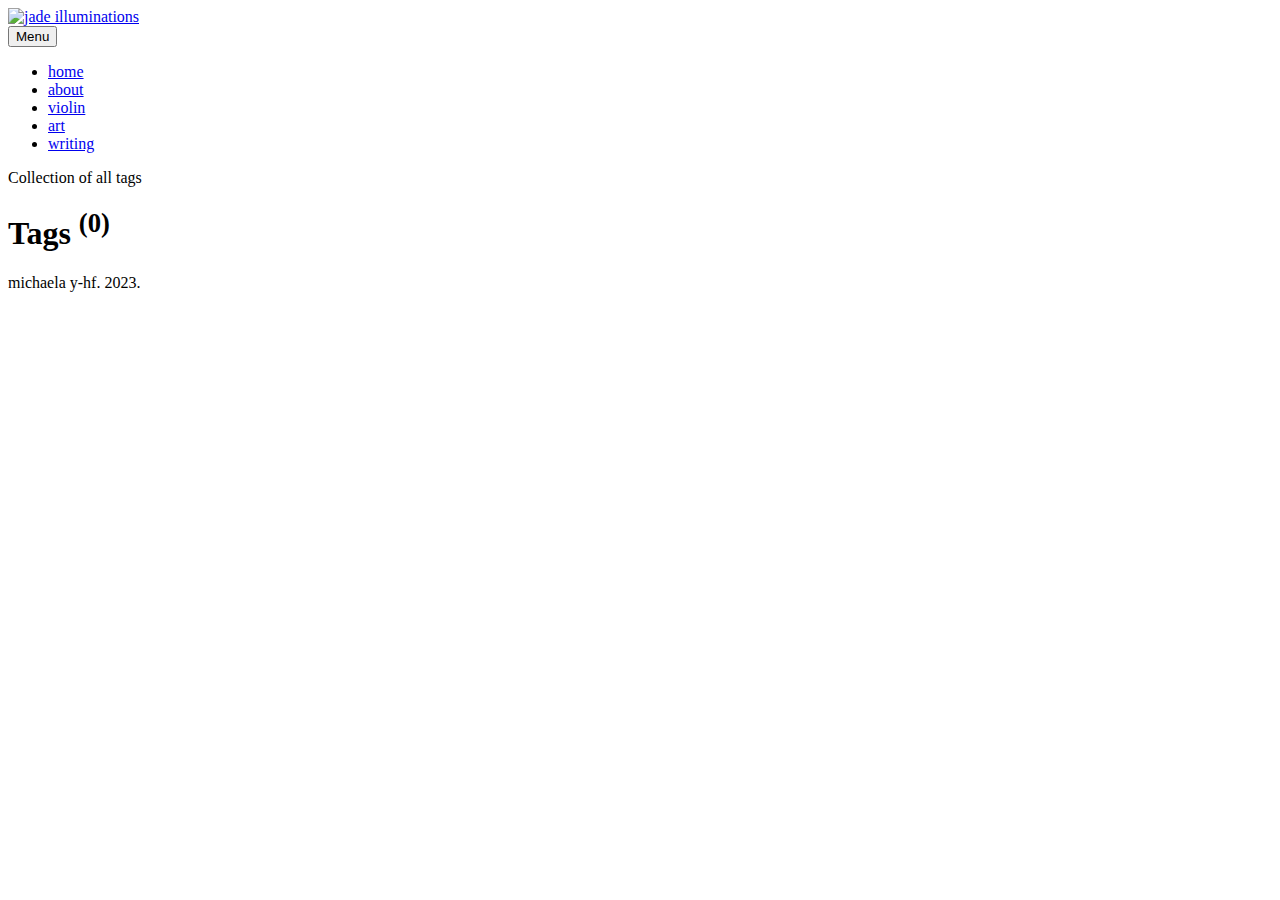
==== commit cf127a6c: "Updated from Publii" ====
--- a/tags/index.html
+++ b/tags/index.html
@@ -1,3 +1,3 @@
-<!DOCTYPE html><html lang="en-gb"><head><meta charset="utf-8"><meta http-equiv="X-UA-Compatible" content="IE=edge"><meta name="viewport" content="width=device-width,initial-scale=1"><title>All tags - Michaela&#x27;s portfolio</title><meta name="robots" content="noindex, follow"><meta name="generator" content="Publii Open-Source CMS for Static Site"><link rel="alternate" type="application/atom+xml" href="https://micha.arceus.day/feed.xml"><link rel="alternate" type="application/json" href="https://micha.arceus.day/feed.json"><meta property="og:title" content="Michaela's portfolio"><meta property="og:image" content="https://micha.arceus.day/media/website/IMG_1855-modified.png"><meta property="og:site_name" content="Michaela's portfolio"><meta property="og:description" content="The humble abode of an enthusiastic writer."><meta property="og:url" content="https://micha.arceus.day/tags/"><meta property="og:type" content="website"><link rel="stylesheet" href="https://micha.arceus.day/assets/css/style.css?v=124fd334c77b283a0db3be04f6d9640d"><script type="application/ld+json">{"@context":"http://schema.org","@type":"Organization","name":"Michaela's portfolio","logo":"https://micha.arceus.day/media/website/IMG_1855-modified.png","url":"https://micha.arceus.day/"}</script><noscript><style>img[loading] {
+<!DOCTYPE html><html lang="en-gb"><head><meta charset="utf-8"><meta http-equiv="X-UA-Compatible" content="IE=edge"><meta name="viewport" content="width=device-width,initial-scale=1"><title>All tags - jade illuminations</title><meta name="robots" content="noindex, follow"><meta name="generator" content="Publii Open-Source CMS for Static Site"><link rel="alternate" type="application/atom+xml" href="https://micha.arceus.day/feed.xml"><link rel="alternate" type="application/json" href="https://micha.arceus.day/feed.json"><meta property="og:title" content="jade illuminations"><meta property="og:image" content="https://micha.arceus.day/media/website/IMG_1855-modified.png"><meta property="og:site_name" content="jade illuminations"><meta property="og:description" content="Michaela's portfolio."><meta property="og:url" content="https://micha.arceus.day/tags/"><meta property="og:type" content="website"><link rel="shortcut icon" href="https://micha.arceus.day/media/website/favicon.png" type="image/png"><link rel="preload" href="https://micha.arceus.day/assets/dynamic/fonts/domine/domine.woff2" as="font" type="font/woff2" crossorigin><link rel="stylesheet" href="https://micha.arceus.day/assets/css/style.css?v=e64af9b8dbfda84dc1cedd5fb1f10499"><script type="application/ld+json">{"@context":"http://schema.org","@type":"Organization","name":"jade illuminations","logo":"https://micha.arceus.day/media/website/IMG_1855-modified.png","url":"https://micha.arceus.day/"}</script><noscript><style>img[loading] {
                     opacity: 1;
-                }</style></noscript></head><body><div class="container"><header class="header" id="js-header"><a href="https://micha.arceus.day/" class="logo"><img src="https://micha.arceus.day/media/website/IMG_1855-modified.png" alt="Michaela&#x27;s portfolio" width="" height=""></a><nav class="navbar js-navbar"><button class="navbar__toggle js-toggle" aria-label="Menu"><span class="navbar__toggle-box"><span class="navbar__toggle-inner">Menu</span></span></button><ul class="navbar__menu"><li><a href="https://micha.arceus.day/" target="_self">home</a></li><li><a href="https://micha.arceus.day/michaela-ye-hyang-frey-2.html" target="_self">about</a></li><li><a href="https://micha.arceus.day/violin.html" target="_self">violin</a></li><li><a href="https://micha.arceus.day/art.html" target="_self">art</a></li><li><a href="https://micha.arceus.day/writing.html" target="_self">writing</a></li></ul></nav></header><main class="page page--tags"><div class="hero wrapper"><p>Collection of all tags</p><h1>Tags <sup>(0)</sup></h1></div><ul class="l-col l-col--3"></ul></main><footer class="footer"><div class="footer__copyright">michaela y-hf. 2023.</div></footer></div><script defer="defer" src="https://micha.arceus.day/assets/js/scripts.min.js?v=620157e86bfc246cfef480b1b4aadb48"></script><script>window.publiiThemeMenuConfig={mobileMenuMode:'sidebar',animationSpeed:300,submenuWidth: 'auto',doubleClickTime:500,mobileMenuExpandableSubmenus:true,relatedContainerForOverlayMenuSelector:'.navbar'};</script><script defer="defer" src="https://micha.arceus.day/assets/js/isotope.pkgd.min.js?v=2afcff647ed260006faa71c8e779e8d4"></script><script>window.addEventListener("DOMContentLoaded",function(){var j=new Isotope(".l-col",{itemSelector:".c-card",percentPosition:true,layoutMode:"fitRows",transitionDuration:"0.6s",masonry:{columnWidth:".c-card"}});var g=document.querySelector(".filter__button-group");if(g){g.addEventListener("click",function(i){if(!matchesSelector(i.target,"button")){return}var k=i.target.getAttribute("data-filter");k=k;j.arrange({filter:k})});var b=document.querySelectorAll(".filter__button-group");for(var c=0,e=b.length;c<e;c++){var d=b[c];h(d)}function h(i){i.addEventListener("click",function(k){if(!matchesSelector(k.target,"button")){return}i.querySelector(".is-active").classList.remove("is-active");k.target.classList.add("is-active")})}}var a=document.querySelector(".l-col");var f=document.querySelectorAll(".c-card");a.classList.add("is-visible");j.revealItemElements(f)});</script><script>/*<![CDATA[*/var images=document.querySelectorAll("img[loading]");for(var i=0;i<images.length;i++){if(images[i].complete){images[i].classList.add("is-loaded")}else{images[i].addEventListener("load",function(){this.classList.add("is-loaded")},false)}};/*]]>*/</script></body></html>+                }</style></noscript></head><body><div class="container"><header class="header" id="js-header"><a href="https://micha.arceus.day/" class="logo"><img src="https://micha.arceus.day/media/website/IMG_1855-modified.png" alt="jade illuminations" width="" height=""></a><nav class="navbar js-navbar"><button class="navbar__toggle js-toggle" aria-label="Menu"><span class="navbar__toggle-box"><span class="navbar__toggle-inner">Menu</span></span></button><ul class="navbar__menu"><li><a href="https://micha.arceus.day/" target="_self">home</a></li><li><a href="https://micha.arceus.day/michaela-ye-hyang-frey-2.html" target="_self">about</a></li><li><a href="https://micha.arceus.day/violin.html" target="_self">violin</a></li><li><a href="https://micha.arceus.day/art.html" target="_self">art</a></li><li><a href="https://micha.arceus.day/writing.html" target="_self">writing</a></li></ul></nav></header><main class="page page--tags"><div class="hero wrapper"><p>Collection of all tags</p><h1>Tags <sup>(0)</sup></h1></div><ul class="l-col l-col--3"></ul></main><footer class="footer"><div class="footer__copyright">michaela y-hf. 2023.</div></footer></div><script defer="defer" src="https://micha.arceus.day/assets/js/scripts.min.js?v=620157e86bfc246cfef480b1b4aadb48"></script><script>window.publiiThemeMenuConfig={mobileMenuMode:'sidebar',animationSpeed:300,submenuWidth: 'auto',doubleClickTime:500,mobileMenuExpandableSubmenus:true,relatedContainerForOverlayMenuSelector:'.navbar'};</script><script defer="defer" src="https://micha.arceus.day/assets/js/isotope.pkgd.min.js?v=2afcff647ed260006faa71c8e779e8d4"></script><script>window.addEventListener("DOMContentLoaded",function(){var j=new Isotope(".l-col",{itemSelector:".c-card",percentPosition:true,layoutMode:"fitRows",transitionDuration:"0.6s",masonry:{columnWidth:".c-card"}});var g=document.querySelector(".filter__button-group");if(g){g.addEventListener("click",function(i){if(!matchesSelector(i.target,"button")){return}var k=i.target.getAttribute("data-filter");k=k;j.arrange({filter:k})});var b=document.querySelectorAll(".filter__button-group");for(var c=0,e=b.length;c<e;c++){var d=b[c];h(d)}function h(i){i.addEventListener("click",function(k){if(!matchesSelector(k.target,"button")){return}i.querySelector(".is-active").classList.remove("is-active");k.target.classList.add("is-active")})}}var a=document.querySelector(".l-col");var f=document.querySelectorAll(".c-card");a.classList.add("is-visible");j.revealItemElements(f)});</script><script>/*<![CDATA[*/var images=document.querySelectorAll("img[loading]");for(var i=0;i<images.length;i++){if(images[i].complete){images[i].classList.add("is-loaded")}else{images[i].addEventListener("load",function(){this.classList.add("is-loaded")},false)}};/*]]>*/</script></body></html>